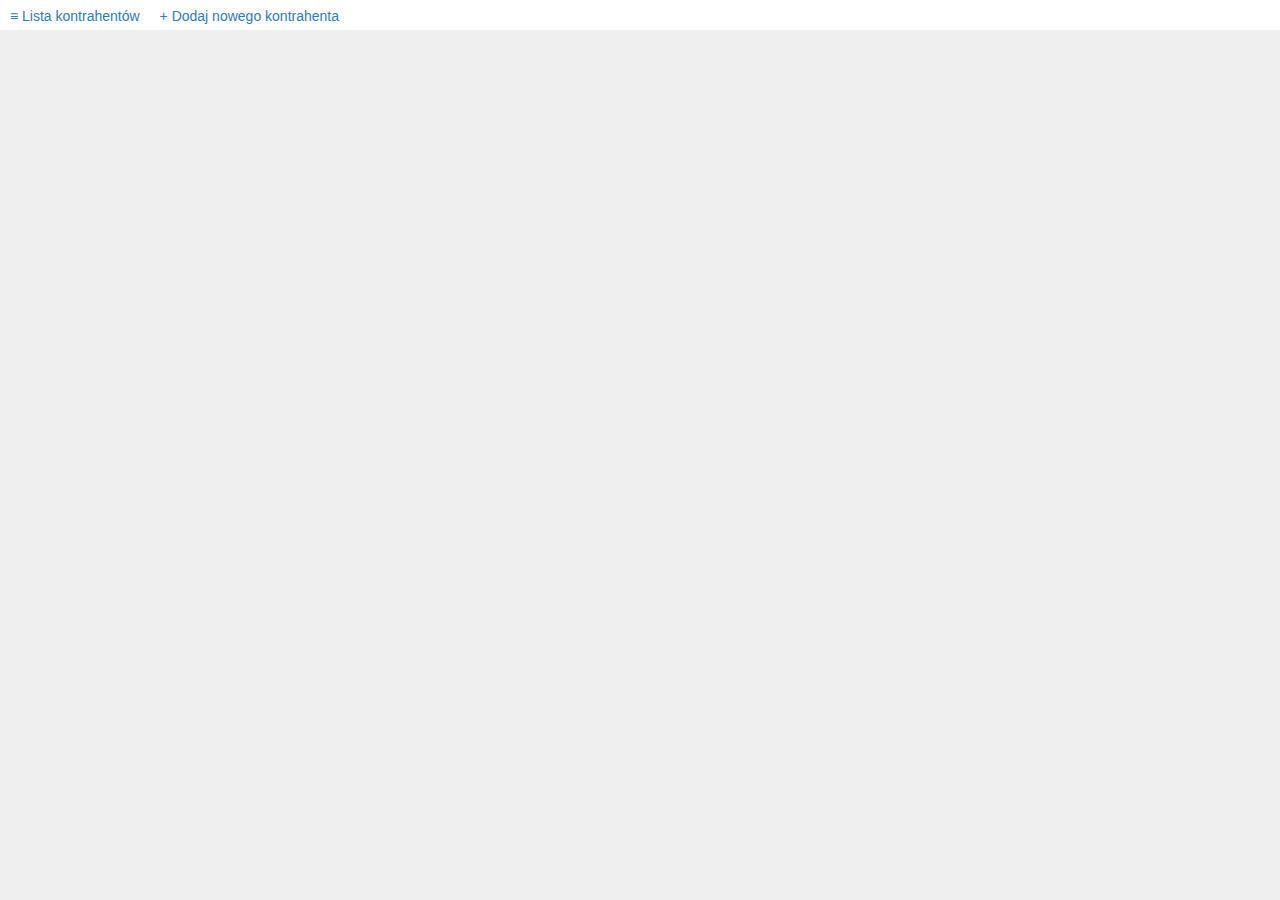
==== index.html @ 0c41cf08 "Initial commit" ====
<!DOCTYPE html>
<html ng-app="contractorsApp">

<head>
	<meta charset="UTF-8">
	<link rel="stylesheet" href="css/bootstrap.min.css">
	<link rel="stylesheet" href="css/style.css">
	<script type="text/javascript" src="js/socket.io.js"></script>
	<script type="text/javascript" src="js/angular.min.js"></script>
	<script type="text/javascript" src="js/app.js"></script>
</head>

<body ng-controller="BodyController as bodyCtrl">
	<script>
		var socket = io.connect('https://sand.geocom.pro:8056', { query: 'sessionID=sesja1' });

		socket.on('connect', function () {
	    socket.on('commandResult', function (params) {
				console.log('commandResult', params);
	    });
    	socket.emit('login', { login:'root', password:'12345' });
	  });
	</script>
	<div id="top" ng-style="bodyCtrl.menuStyle">
		<ul>
			<li><a href>&#x2261;<span ng-hide="bodyCtrl.isShort">&nbsp;Lista kontrahentów</span></a></li>
			<li><a href>&#x2b;<span ng-hide="bodyCtrl.isShort">&nbsp;Dodaj nowego kontrahenta</span></a></li>
		</ul>
	</div>
	<div id="main" ng-style="bodyCtrl.mainStyle">
	</div>
</body>

</html>
---- css/style.css ----
body {
  width: 100%;
  height: 100%;
  overflow: hidden;
}

#top {
  background-color: #FFFFFF;
  overflow: hidden;
}

#top ul {
  padding: 6px 10px;
  margin: 0;
}

#top ul li {
  list-style-type: none;
  float: left;
  margin-right: 20px;
}

#top a {
  text-decoration: none;
}

#main {
  background-color: #EFEFEF;
  overflow-y:       scroll;
  padding:          6px 20px;
}
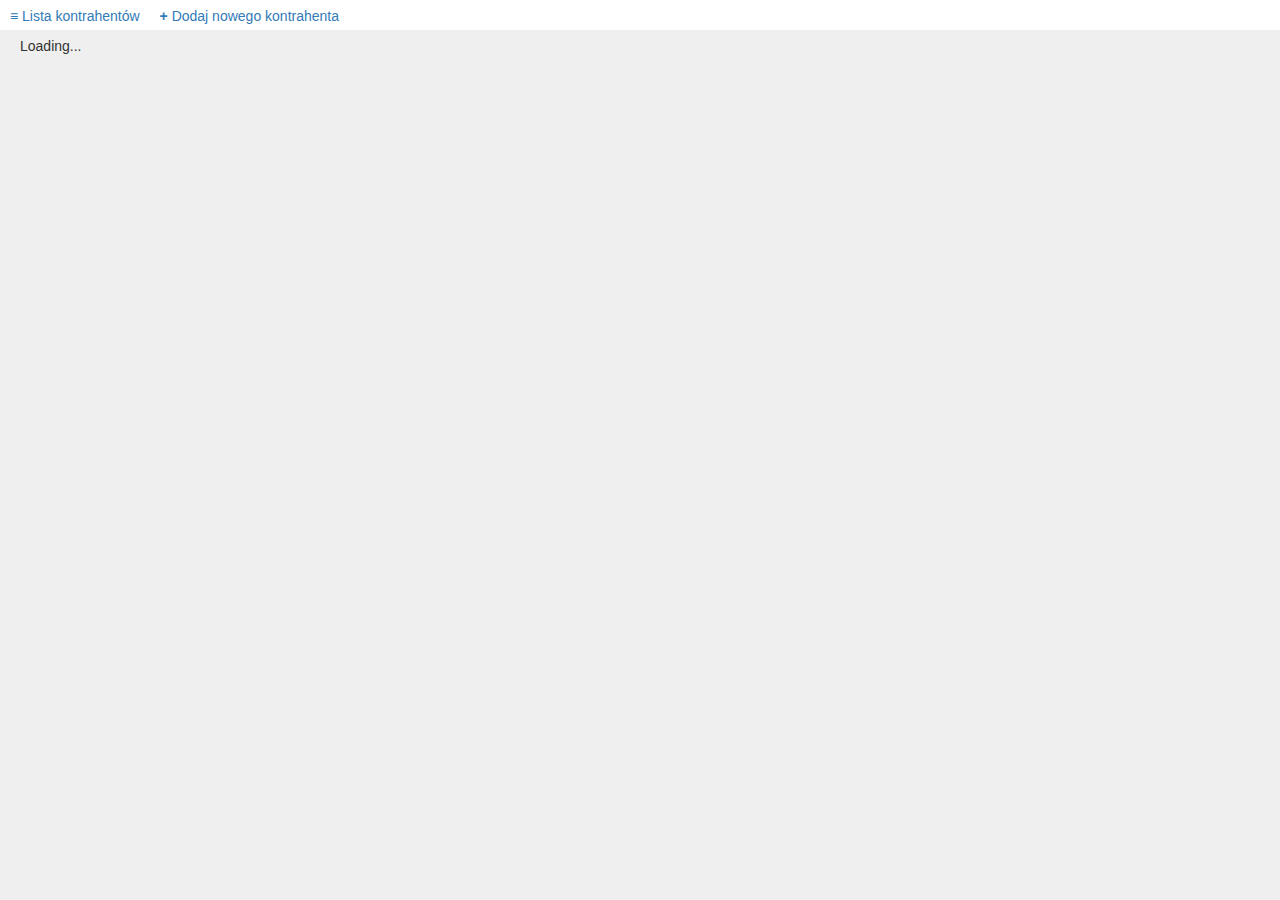
==== commit ce577136: "Adding contractor" ====
--- a/index.html
+++ b/index.html
@@ -3,31 +3,25 @@
 
 <head>
 	<meta charset="UTF-8">
+	<title>Contractors</title>
 	<link rel="stylesheet" href="css/bootstrap.min.css">
 	<link rel="stylesheet" href="css/style.css">
 	<script type="text/javascript" src="js/socket.io.js"></script>
 	<script type="text/javascript" src="js/angular.min.js"></script>
+	<script type="text/javascript" src="js/angular-route.min.js"></script>
 	<script type="text/javascript" src="js/app.js"></script>
 </head>
 
-<body ng-controller="BodyController as bodyCtrl">
-	<script>
-		var socket = io.connect('https://sand.geocom.pro:8056', { query: 'sessionID=sesja1' });
+<body ng-controller="BodyController as bodyController">
 
-		socket.on('connect', function () {
-	    socket.on('commandResult', function (params) {
-				console.log('commandResult', params);
-	    });
-    	socket.emit('login', { login:'root', password:'12345' });
-	  });
-	</script>
-	<div id="top" ng-style="bodyCtrl.menuStyle">
+	<div id="top" ng-style="menuStyle">
 		<ul>
-			<li><a href>&#x2261;<span ng-hide="bodyCtrl.isShort">&nbsp;Lista kontrahentów</span></a></li>
-			<li><a href>&#x2b;<span ng-hide="bodyCtrl.isShort">&nbsp;Dodaj nowego kontrahenta</span></a></li>
+			<li><a href="#list"><b>&#x2261;</b><span ng-hide="isShort">&nbsp;Lista kontrahentów</span></a></li>
+			<li><a href="#add"><b>&#x2b;</b><span ng-hide="isShort">&nbsp;Dodaj nowego kontrahenta</span></a></li>
 		</ul>
 	</div>
-	<div id="main" ng-style="bodyCtrl.mainStyle">
+	<div id="main" ng-style="mainStyle">
+		<ng-view></ng-view>
 	</div>
 </body>
 
--- a/css/style.css
+++ b/css/style.css
@@ -2,6 +2,12 @@
   width: 100%;
   height: 100%;
   overflow: hidden;
+}
+
+ul, li {
+	margin:		0;
+	padding:	0;
+	list-style-type: none;
 }
 
 #top {
@@ -29,3 +35,12 @@
   overflow-y:       scroll;
   padding:          6px 20px;
 }
+
+label {
+	width:	100px;
+	text-align: right;
+}
+
+input:disabled {
+	background-color: #FFFFFF;
+}
